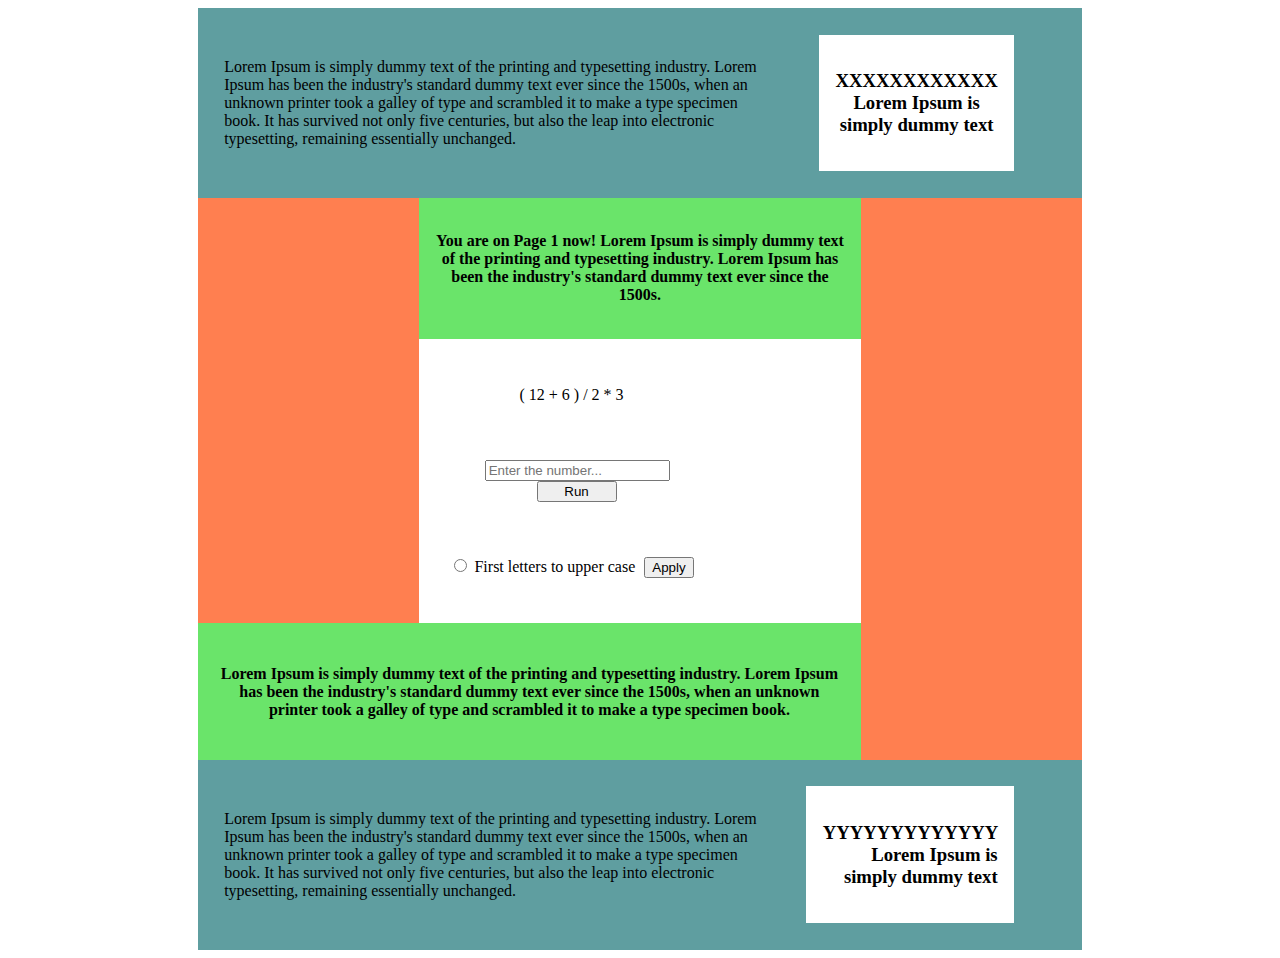
==== Lab2/index.html @ e48bdf9c "+lab2" ====
<!DOCTYPE html>
<head>
    <meta charset="UTF-8">
    <link rel="stylesheet" href="styles.css">
    <title>Lab 1</title>
</head>

<body>
    <div class="wrapper">
        <header id="one">
            <p>Lorem Ipsum is simply dummy text of the printing and typesetting industry. 
                Lorem Ipsum has been the industry's standard dummy text ever since the 1500s, when an unknown 
                printer took a galley of type and scrambled it to make a type specimen book. It has survived 
                not only five centuries, but also the leap into electronic typesetting, remaining essentially 
                unchanged.</p>
            <div id="x">
                <h3 id="xBlock">XXXXXXXXXXXX Lorem Ipsum is simply dummy text</h3>
            </div>
        </header>
        <nav id="two">
            <aside id="right-main">
                <div class="hidden" id="numListBlock-2">
                    <ol id="numList-2">
                    </ol>
                </div>
            </aside>
        </nav>
        <article id="three">
            <h4 id="blockThree">You are on Page 1 now! Lorem Ipsum is simply dummy text of the printing and typesetting industry.
                Lorem Ipsum has been the industry's standard dummy text ever since the 1500s.
            </h4>
        </article>
        <article id="four" >
            Lorem Ipsum is simply dummy text of the printing and typesetting industry.
            Lorem Ipsum has been the industry's standard dummy text ever since the 1500s, when an unknown 
            printer took a galley of type and scrambled it to make a type specimen book. It has survived 
            not only five centuries, but also the leap into electronic typesetting, remaining essentially unchanged.
        </article>
        <article id="five">
            <span id="blockFive" align="center"></span>

            <form name="divider" id="divider">
                <input id="number" name="number" value="" placeholder="Enter the number..." style="margin-left: 4%;">
                <button id="calculate" name="calculate" type="button" style="width: 80px; margin-left: 10px;">Run</button>
            </form>

            <form name="toUpperCase" id="toUpperCase">
                <input type="radio" id="checker">
                <a>First letters to upper case</a>
                <button id="save" name="save" type="button" style="margin-left: 5px;">Apply</button>
            </form>

            <form id="numListForm-2" onsubmit="return false;">
                <a href="#" onfocus="listCreator(2)" id="listCreator-2">Create list</a>
                <input type="text">
                <button onclick="addListElement(2)">Add</button>
            </form>

        </article>
        <article id="six">
            <h4 id="blockSix">Lorem Ipsum is simply dummy text of the printing and typesetting industry. 
                Lorem Ipsum has been the industry's standard dummy text ever since the 1500s, when an unknown 
                printer took a galley of type and scrambled it to make a type specimen book.
            </h4>
        </article>
        <footer id="seven">
            <p>Lorem Ipsum is simply dummy text of the printing and typesetting industry. 
                Lorem Ipsum has been the industry's standard dummy text ever since the 1500s, when an unknown 
                printer took a galley of type and scrambled it to make a type specimen book. It has survived 
                not only five centuries, but also the leap into electronic typesetting, remaining essentially 
                unchanged.
            </p>
            <div id="y">
                <h3>YYYYYYYYYYYYY Lorem Ipsum is simply dummy text</div></h3> 
            </div>
        </footer>
    </div>
    <script src="lab2.js"></script>
</body>
</html>
---- Lab2/styles.css ----
#one {
    grid-area: one;
    display: flex;
    background-color: cadetblue;
    justify-content: right;
    align-items: center;
	padding: 3%;
}

#two {
    grid-area: two;
    display: flex;
    background-color: coral;
	vertical-align: middle;
	padding: 10%;
    text-align: center;
}

#three {
    grid-area: three;
    display: flex;
    background-color: rgb(106, 228, 106);
    justify-content: right;
    align-items: center;
	padding: 3%;
    text-align: center;
}

#four {
    grid-area: four;
    display: flex;
    background-color: coral;
    justify-content: space-between;
    align-items: center;
    flex-direction: column;
    padding: 10%;
    text-align: center;
}

#five {
    grid-area: five;
    display: flex;
    background-color: white;
    justify-content: left;
    align-items: center;
	padding: 3%;
    text-align: center;

    display: grid;
    grid-template-rows: 1fr 1fr 1fr;
    grid-template-areas:
      "txt"
	  "min"
	  "fnt";
    width: auto;
    height: auto;
}

#six {
    grid-area: six;
    display: flex;
    background-color: rgb(106, 228, 106);
    justify-content: left;
    align-items: center;
	padding: 3%;
    text-align: center;
}

#seven {
    grid-area: seven;
    display: flex;
    background-color: cadetblue;
    justify-content: left;
    align-items: center;
	padding: 3%;
}

#x {
    background-color: white;
    text-align: center;
    margin-left: 5%;
    margin-right: 5%;
    padding: 2%;
}

#y {
    background-color: white;
    text-align: right;
    margin-right: 5%;
    margin-left: 5%;
    padding: 2%;
}

.wrapper {
    padding-left:15%;
    padding-right:15%;
    display: grid;
    grid-template-columns: 0.5fr 1fr 0.5fr;
    grid-template-rows: 0.5fr 0.15fr 1.5fr 0.15fr 0.5fr;
    grid-template-areas:
      "one      one     one"
      "two      three   four"
      "two      five    four"
      "six      six     four"
      "seven    seven   seven";
      width: 70%;
      height: 70%;
}

img{
    width:100%;
    height: auto;
    align-content: center;
    align-self: center;
    margin-bottom: 20%;
    margin-left:3%;
}
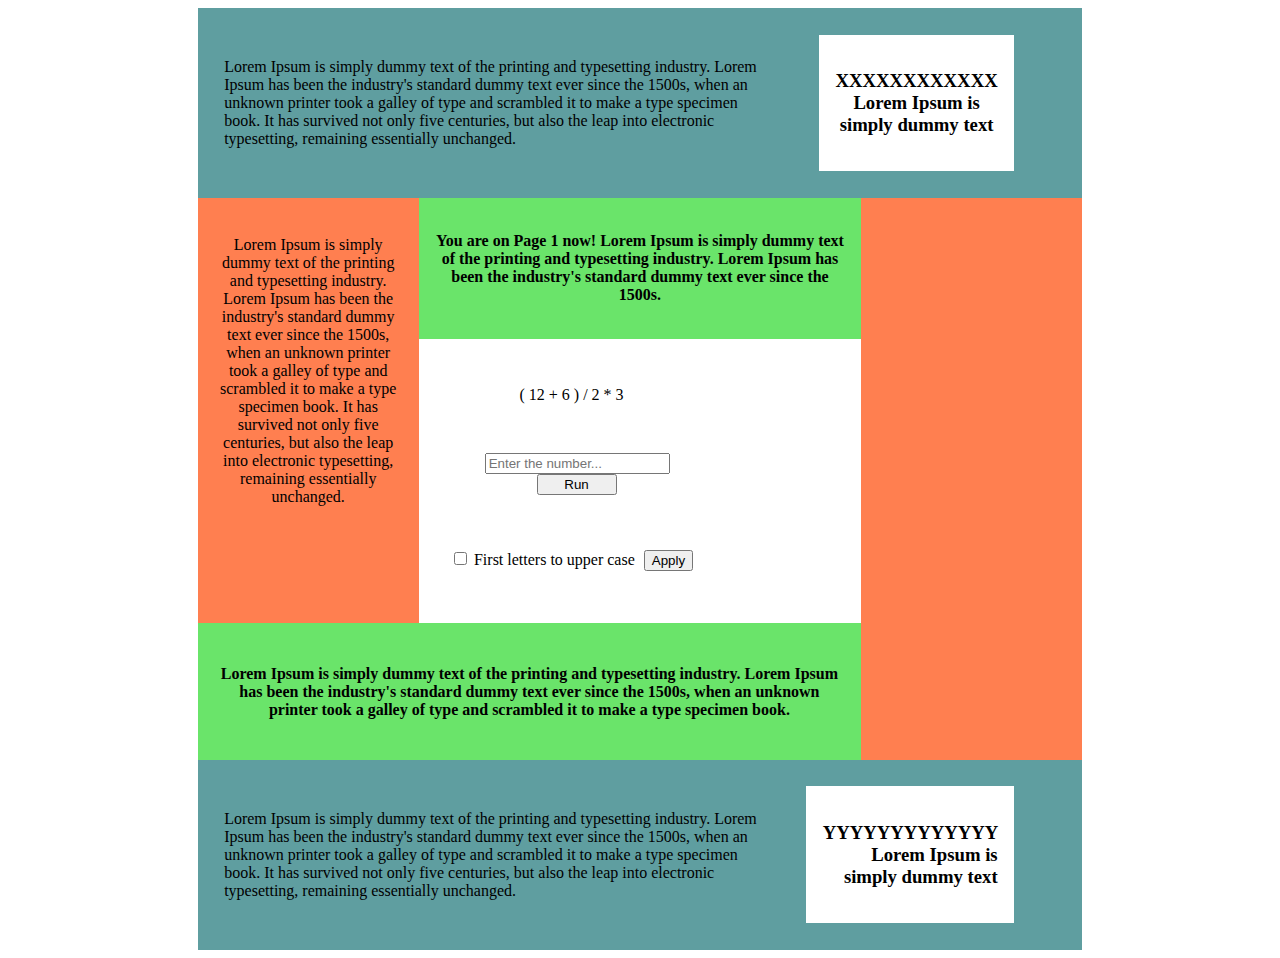
==== commit a29a107f: "updates" ====
--- a/Lab2/index.html
+++ b/Lab2/index.html
@@ -1,80 +1,88 @@
-<!DOCTYPE html>
-<head>
-    <meta charset="UTF-8">
-    <link rel="stylesheet" href="styles.css">
-    <title>Lab 1</title>
-</head>
-
-<body>
-    <div class="wrapper">
-        <header id="one">
-            <p>Lorem Ipsum is simply dummy text of the printing and typesetting industry. 
-                Lorem Ipsum has been the industry's standard dummy text ever since the 1500s, when an unknown 
-                printer took a galley of type and scrambled it to make a type specimen book. It has survived 
-                not only five centuries, but also the leap into electronic typesetting, remaining essentially 
-                unchanged.</p>
-            <div id="x">
-                <h3 id="xBlock">XXXXXXXXXXXX Lorem Ipsum is simply dummy text</h3>
-            </div>
-        </header>
-        <nav id="two">
-            <aside id="right-main">
-                <div class="hidden" id="numListBlock-2">
-                    <ol id="numList-2">
-                    </ol>
-                </div>
-            </aside>
-        </nav>
-        <article id="three">
-            <h4 id="blockThree">You are on Page 1 now! Lorem Ipsum is simply dummy text of the printing and typesetting industry.
-                Lorem Ipsum has been the industry's standard dummy text ever since the 1500s.
-            </h4>
-        </article>
-        <article id="four" >
-            Lorem Ipsum is simply dummy text of the printing and typesetting industry.
-            Lorem Ipsum has been the industry's standard dummy text ever since the 1500s, when an unknown 
-            printer took a galley of type and scrambled it to make a type specimen book. It has survived 
-            not only five centuries, but also the leap into electronic typesetting, remaining essentially unchanged.
-        </article>
-        <article id="five">
-            <span id="blockFive" align="center"></span>
-
-            <form name="divider" id="divider">
-                <input id="number" name="number" value="" placeholder="Enter the number..." style="margin-left: 4%;">
-                <button id="calculate" name="calculate" type="button" style="width: 80px; margin-left: 10px;">Run</button>
-            </form>
-
-            <form name="toUpperCase" id="toUpperCase">
-                <input type="radio" id="checker">
-                <a>First letters to upper case</a>
-                <button id="save" name="save" type="button" style="margin-left: 5px;">Apply</button>
-            </form>
-
-            <form id="numListForm-2" onsubmit="return false;">
-                <a href="#" onfocus="listCreator(2)" id="listCreator-2">Create list</a>
-                <input type="text">
-                <button onclick="addListElement(2)">Add</button>
-            </form>
-
-        </article>
-        <article id="six">
-            <h4 id="blockSix">Lorem Ipsum is simply dummy text of the printing and typesetting industry. 
-                Lorem Ipsum has been the industry's standard dummy text ever since the 1500s, when an unknown 
-                printer took a galley of type and scrambled it to make a type specimen book.
-            </h4>
-        </article>
-        <footer id="seven">
-            <p>Lorem Ipsum is simply dummy text of the printing and typesetting industry. 
-                Lorem Ipsum has been the industry's standard dummy text ever since the 1500s, when an unknown 
-                printer took a galley of type and scrambled it to make a type specimen book. It has survived 
-                not only five centuries, but also the leap into electronic typesetting, remaining essentially 
-                unchanged.
-            </p>
-            <div id="y">
-                <h3>YYYYYYYYYYYYY Lorem Ipsum is simply dummy text</div></h3> 
-            </div>
-        </footer>
-    </div>
-    <script src="lab2.js"></script>
-</body>
+<!DOCTYPE html>
+<head>
+    <meta charset="UTF-8">
+    <link rel="stylesheet" href="styles.css">
+    <title>Lab 1</title>
+</head>
+
+<body>
+    <div class="wrapper">
+        <header id="one">
+            <p>Lorem Ipsum is simply dummy text of the printing and typesetting industry. 
+                Lorem Ipsum has been the industry's standard dummy text ever since the 1500s, when an unknown 
+                printer took a galley of type and scrambled it to make a type specimen book. It has survived 
+                not only five centuries, but also the leap into electronic typesetting, remaining essentially 
+                unchanged.</p>
+            <div id="x">
+                <h3 id="xBlock">XXXXXXXXXXXX Lorem Ipsum is simply dummy text</h3>
+            </div>
+        </header>
+        <nav id="two">
+            <p>Lorem Ipsum is simply dummy text of the printing and typesetting industry.
+                Lorem Ipsum has been the industry's standard dummy text ever since the 1500s, when an unknown
+                printer took a galley of type and scrambled it to make a type specimen book.
+                It has survived not only five centuries, but also the leap into electronic typesetting,
+                remaining essentially unchanged.
+            </p>
+        </nav>
+        <article id="three">
+            <h4 id="blockThree">You are on Page 1 now! Lorem Ipsum is simply dummy text of the printing and
+                typesetting industry. Lorem Ipsum has been the industry's standard dummy text ever since the 1500s.
+            </h4>
+        </article>
+        <article id="four" >
+            <p id="blockFour">Lorem Ipsum is simply dummy text of the printing and typesetting industry.
+            Lorem Ipsum has been the industry's standard dummy text ever since the 1500s, when an unknown 
+            printer took a galley of type and scrambled it to make a type specimen book.
+                It has survived not only five centuries, but also the leap into electronic typesetting,
+                remaining essentially unchanged.
+            </p>
+            <aside id="right-main">
+                <div class="hidden" id="numListBlock-2">
+                    <ol id="numList-2">
+                    </ol>
+                </div>
+            </aside>
+        </article>
+        <article id="five">
+            <span id="blockFive" align="center"></span>
+
+            <form name="divider" id="divider">
+                <input id="number" name="number" value="" placeholder="Enter the number..." style="margin-left: 4%;">
+                <button id="calculate" name="calculate" type="button" style="width: 80px; margin-left: 10px;">Run</button>
+            </form>
+
+            <form name="toUpperCase" id="toUpperCase">
+                <input type="checkbox" id="checker">
+                <a>First letters to upper case</a>
+                <button id="save" name="save" type="button" style="margin-left: 5px;">Apply</button>
+            </form>
+
+            <form  id="numListForm-2" onsubmit="return false;">
+                <a href="#" onfocus="listCreator(2)" id="listCreator-2">Create list</a>
+                <input type="text" id="inputSRC">
+                <button onclick="addListElement(2)">Add</button>
+            </form>
+
+        </article>
+        <article id="six">
+            <h4 id="blockSix">Lorem Ipsum is simply dummy text of the printing and typesetting industry. 
+                Lorem Ipsum has been the industry's standard dummy text ever since the 1500s, when an unknown 
+                printer took a galley of type and scrambled it to make a type specimen book.
+            </h4>
+        </article>
+        <footer id="seven">
+            <p>Lorem Ipsum is simply dummy text of the printing and typesetting industry. 
+                Lorem Ipsum has been the industry's standard dummy text ever since the 1500s, when an unknown 
+                printer took a galley of type and scrambled it to make a type specimen book. It has survived 
+                not only five centuries, but also the leap into electronic typesetting, remaining essentially 
+                unchanged.
+            </p>
+            <div id="y">
+                <h3>YYYYYYYYYYYYY Lorem Ipsum is simply dummy text</div></h3> 
+            </div>
+        </footer>
+    </div>
+    <script src="lab2.js"></script>
+</body>
 </html>--- a/Lab2/styles.css
+++ b/Lab2/styles.css
@@ -1,117 +1,124 @@
-#one {
-    grid-area: one;
-    display: flex;
-    background-color: cadetblue;
-    justify-content: right;
-    align-items: center;
-	padding: 3%;
-}
-
-#two {
-    grid-area: two;
-    display: flex;
-    background-color: coral;
-	vertical-align: middle;
-	padding: 10%;
-    text-align: center;
-}
-
-#three {
-    grid-area: three;
-    display: flex;
-    background-color: rgb(106, 228, 106);
-    justify-content: right;
-    align-items: center;
-	padding: 3%;
-    text-align: center;
-}
-
-#four {
-    grid-area: four;
-    display: flex;
-    background-color: coral;
-    justify-content: space-between;
-    align-items: center;
-    flex-direction: column;
-    padding: 10%;
-    text-align: center;
-}
-
-#five {
-    grid-area: five;
-    display: flex;
-    background-color: white;
-    justify-content: left;
-    align-items: center;
-	padding: 3%;
-    text-align: center;
-
-    display: grid;
-    grid-template-rows: 1fr 1fr 1fr;
-    grid-template-areas:
-      "txt"
-	  "min"
-	  "fnt";
-    width: auto;
-    height: auto;
-}
-
-#six {
-    grid-area: six;
-    display: flex;
-    background-color: rgb(106, 228, 106);
-    justify-content: left;
-    align-items: center;
-	padding: 3%;
-    text-align: center;
-}
-
-#seven {
-    grid-area: seven;
-    display: flex;
-    background-color: cadetblue;
-    justify-content: left;
-    align-items: center;
-	padding: 3%;
-}
-
-#x {
-    background-color: white;
-    text-align: center;
-    margin-left: 5%;
-    margin-right: 5%;
-    padding: 2%;
-}
-
-#y {
-    background-color: white;
-    text-align: right;
-    margin-right: 5%;
-    margin-left: 5%;
-    padding: 2%;
-}
-
-.wrapper {
-    padding-left:15%;
-    padding-right:15%;
-    display: grid;
-    grid-template-columns: 0.5fr 1fr 0.5fr;
-    grid-template-rows: 0.5fr 0.15fr 1.5fr 0.15fr 0.5fr;
-    grid-template-areas:
-      "one      one     one"
-      "two      three   four"
-      "two      five    four"
-      "six      six     four"
-      "seven    seven   seven";
-      width: 70%;
-      height: 70%;
-}
-
-img{
-    width:100%;
-    height: auto;
-    align-content: center;
-    align-self: center;
-    margin-bottom: 20%;
-    margin-left:3%;
-}
+#one {
+    grid-area: one;
+    display: flex;
+    background-color: cadetblue;
+    justify-content: right;
+    align-items: center;
+	padding: 3%;
+}
+
+#two {
+    grid-area: two;
+    display: flex;
+    background-color: coral;
+	vertical-align: middle;
+	padding: 10%;
+    text-align: center;
+}
+
+#three {
+    grid-area: three;
+    display: flex;
+    background-color: rgb(106, 228, 106);
+    justify-content: right;
+    align-items: center;
+	padding: 3%;
+    text-align: center;
+}
+
+#four {
+    grid-area: four;
+    display: flex;
+    background-color: coral;
+    justify-content: space-between;
+    align-items: center;
+    flex-direction: column;
+    padding: 10%;
+    text-align: center;
+}
+
+#five {
+    grid-area: five;
+    display: flex;
+    background-color: white;
+    justify-content: left;
+    align-items: center;
+	padding: 3%;
+    text-align: center;
+
+    display: grid;
+    grid-template-rows: 1fr 1fr 1fr;
+    grid-template-areas:
+      "txt"
+	  "min"
+	  "fnt";
+    width: auto;
+    height: auto;
+}
+
+#six {
+    grid-area: six;
+    display: flex;
+    background-color: rgb(106, 228, 106);
+    justify-content: left;
+    align-items: center;
+	padding: 3%;
+    text-align: center;
+}
+
+#seven {
+    grid-area: seven;
+    display: flex;
+    background-color: cadetblue;
+    justify-content: left;
+    align-items: center;
+	padding: 3%;
+}
+
+#x {
+    background-color: white;
+    text-align: center;
+    margin-left: 5%;
+    margin-right: 5%;
+    padding: 2%;
+}
+
+#y {
+    background-color: white;
+    text-align: right;
+    margin-right: 5%;
+    margin-left: 5%;
+    padding: 2%;
+}
+
+.wrapper {
+    padding-left:15%;
+    padding-right:15%;
+    display: grid;
+    grid-template-columns: 0.5fr 1fr 0.5fr;
+    grid-template-rows: 0.5fr 0.15fr 1.5fr 0.15fr 0.5fr;
+    grid-template-areas:
+      "one      one     one"
+      "two      three   four"
+      "two      five    four"
+      "six      six     four"
+      "seven    seven   seven";
+      width: 70%;
+      height: 70%;
+}
+
+img{
+    width:100%;
+    height: auto;
+    align-content: center;
+    align-self: center;
+    margin-bottom: 10%;
+    margin-left:3%;
+}
+
+li{
+   padding-bottom: 5%;
+}
+button{
+    margin-bottom: 5%;
+}
